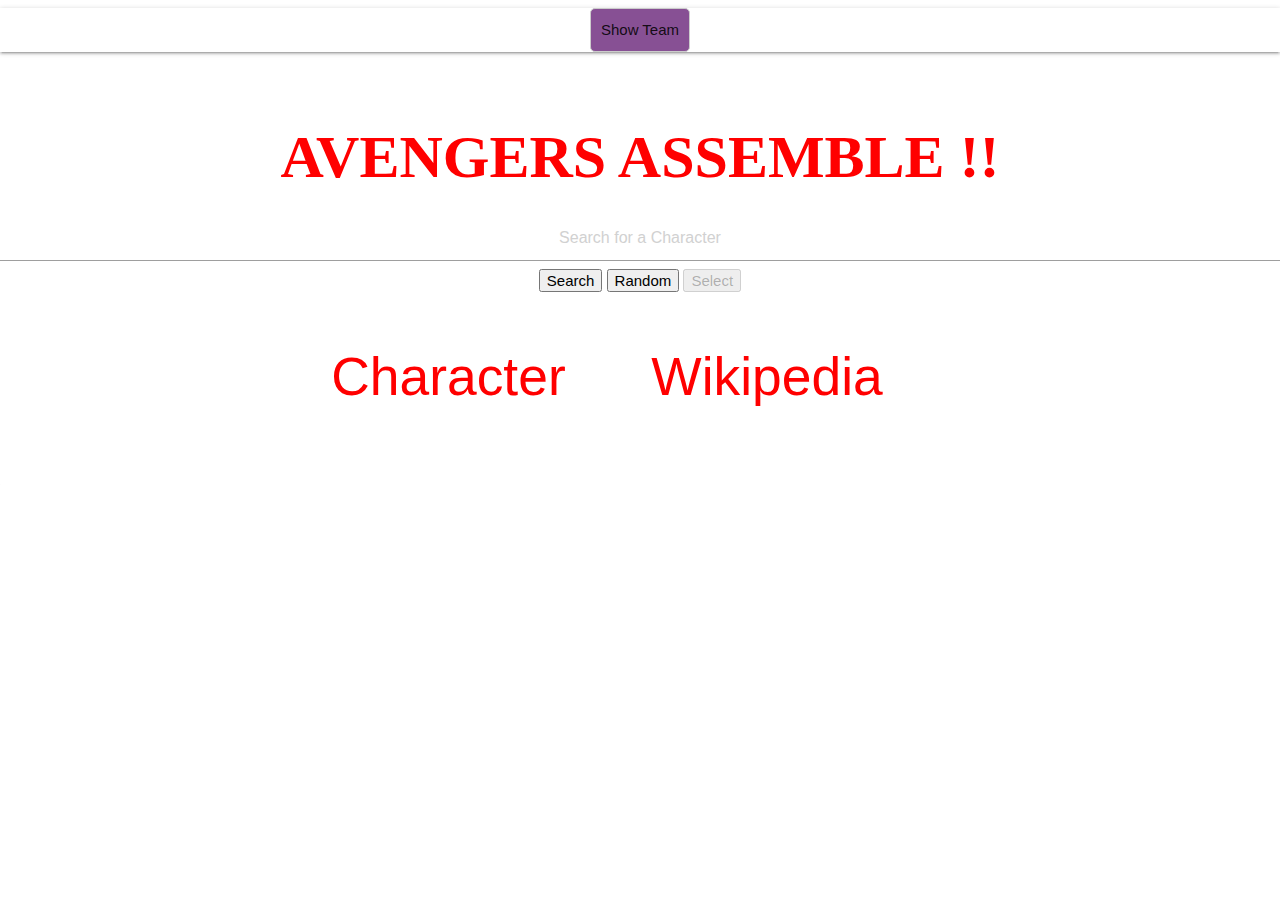
==== index.html @ ca075fa1 "centered the show team button" ====
<!DOCTYPE html>
<html lang="en">

<head>
  <meta http-equiv="Content-Type" content="text/html; charset=UTF-8" />
  <meta name="viewport" content="width=device-width, initial-scale=1, maximum-scale=1.0" />
  <title>Choose Your Avenger Team !!</title>

  <!-- CSS  -->
  <link rel="stylesheet" href="https://cdnjs.cloudflare.com/ajax/libs/materialize/1.0.0/css/materialize.min.css">
  <link href="assets/css/style.css" type="text/css" rel="stylesheet" />
  <link href="assets/css/dropdown.css" type="text/css" rel="stylesheet" />
</head>

<body>
  <ul class="collapsible" style="border: 0px none transparent;">
    <li>
      <div class="collapsible-body">
        <span>
          <div class="img-wrap" id="00">
            <span class="close">&times;</span>
            <img src="./assets/images/panther.jpeg" id="0" width="140" height="140"/>
          </div>

          <div class="img-wrap" id="11">
            <span class="close">&times;</span>
            <img src="./assets/images/panther.jpeg" id="1" width="140" height="140"/>
          </div>
          <div class="img-wrap" id="22">
            <span class="close">&times;</span>
            <img src="./assets/images/panther.jpeg" id="2"  width="140" height="140"/>
          </div>
          <div class="img-wrap" id="33">
            <span class="close">&times;</span>
            <img src="./assets/images/panther.jpeg" id="3"  width="140" height="140"/>
          </div>
          <div class="img-wrap">
            <span class="close" id="44">&times;</span>
            <img src="./assets/images/panther.jpeg" id="4"  width="140" height="140"/>
          </div>
          <button class="fill-team" id="fill-team-button">Fill Team</button>
          <button class="delete-team" id="delete-team-button">
            Delete Team
          </button>
        </span>
      </div>
      <div class="collapsible-header" style="background-color: transparent; padding:0; border: 0px none transparent;">
        <span  style="margin: auto; background-color: #875094; padding:10px; border:1px solid #CCC;border-radius: 5px;">Show Team</span>
      </div>
    </li>
  </ul>
  <div class="section no-pad-bot" id="index-banner"></div>
  <div class="row center">
    <h1 class="header" style="font-size: 60px">AVENGERS ASSEMBLE !!</h1>
      <form onSubmit="return false;"> 
        <input type="text" id="inputSearch" placeholder="Search for a Character" class="row center" style="color:white"/> <button id="btnSearch"
          type="button">Search</button> <button id="btnRandom" type="button">Random</button>
          <button id="btnSelect" type="button" disabled>Select</button>
      </form>
    </div>
    <div class="container">
      <div class="row">
        <div class="col s6" id="marvelTitle">
          <h2>Character</h2>
        </div>
        <div class="col s6" id="wikiTitle">
          <h2>Wikipedia</h2>
        </div>
      </div>
      <div class="row">
        <div class="col s6" id="marvelOutput"></div>
        <div class="col s6" id="wikiOutput"></div>
      </div>
    </div>
  </div>
  <script src="https://code.jquery.com/jquery-2.1.1.min.js"></script>
  <script src="https://cdnjs.cloudflare.com/ajax/libs/materialize/1.0.0/js/materialize.min.js"></script>
  <script src="./assets/js/randomCharacters.js"></script>
  <script src="./assets/js/teamDisplay.js"></script>
  <script src="./assets/js/keys.js"></script>
  <script src="./assets/js/apiCalls.js"></script>
  <img src="./assets/images/spinner.gif" width="1" height="1"/>
</body>

</html>
---- assets/css/style.css ----
/* Custom Stylesheet */
/**
 * Use this file to override Materialize files so you can update
 * the core Materialize files in the future
 *
 * Made By MaterializeCSS.com
 */

.icon-block {
  padding: center;
}
.icon-block .material-icons {
	font-size: flex;
}
.header {
  color: red;
  padding: center;
  font-family: fantasy;
  font-size: flex;
  font-weight: bolder;
  align-items: center;
  text-shadow: black;
}
.Character {
color: red;
font-weight: bold; 
background-color: white;
outline-width: 1vw;
}
.container {
  align-items: center;
  font-size: flex; flex: auto;
}
#marvelTitle {
  color: red;
  font-size: 50px; flex: auto;
}
#wikiTitle {
  color: red;
  font-size: 50px; flex: auto;
}
#marvelOutput {
 color: ivory;
}
#wikiOutput {
  color: black;
}
body {
  background-image: url("https://www.wallpaperflare.com/static/929/186/553/avengers-logo-marvel-emblem-wallpaper.jpg");
  background-repeat: no-repeat;
  background-attachment: fixed;
}
/* Override materialize so display doesn't have so much padding */
.carousel {
  height: 250px;
}
/* Make Carousel links white */
.carousel-item {
  color: ivory;
  text-align: center;
}
---- assets/css/dropdown.css ----
.icon-block {
    padding: 0 15px;
  }
  .icon-block .material-icons {
      font-size: inherit;
  }
  
  /* Container needed to position the button. Adjust the width as needed */
  .container {
    position: relative;
    width: 50%;
  }
  
  .img-wrap {
    position: relative;
    display: inline-block;
    border: 1px red solid;
    font-size: 0;
  }
  .img-wrap .close {
    position: absolute;
    top: 2px;
    right: 2px;
    z-index: 100;
    background-color: #FFF;
    padding: 5px 2px 2px;
    color: #000;
    font-weight: bold;
    cursor: pointer;
    opacity: .2;
    text-align: center;
    font-size: 22px;
    line-height: 10px;
    border-radius: 50%;
  }
  .img-wrap:hover .close {
    opacity: 1;
  }
  
  .fill-team {
      background-color: #2A75B3;
      border: none;
      border-radius: 8px;
      color: white;
      padding: 15px 32px;
      text-align: center;
      text-decoration: none;
      display: inline-block;
      font-size: 16px;
    }
  
    .delete-team {
      background-color: #760C10;
      border: none;
      border-radius: 8px;
      color: white;
      padding: 15px 32px;
      text-align: center;
      text-decoration: none;
      display: inline-block;
      font-size: 16px;
    }
  
    .button {
      transition-duration: 0.4s;
    }
    
    .delete-team:hover {
      background-color: #D7BB2B;
      color: white;
    }
  
    .fill-team:hover {
      background-color: #C31D10;
      color: white;
    }
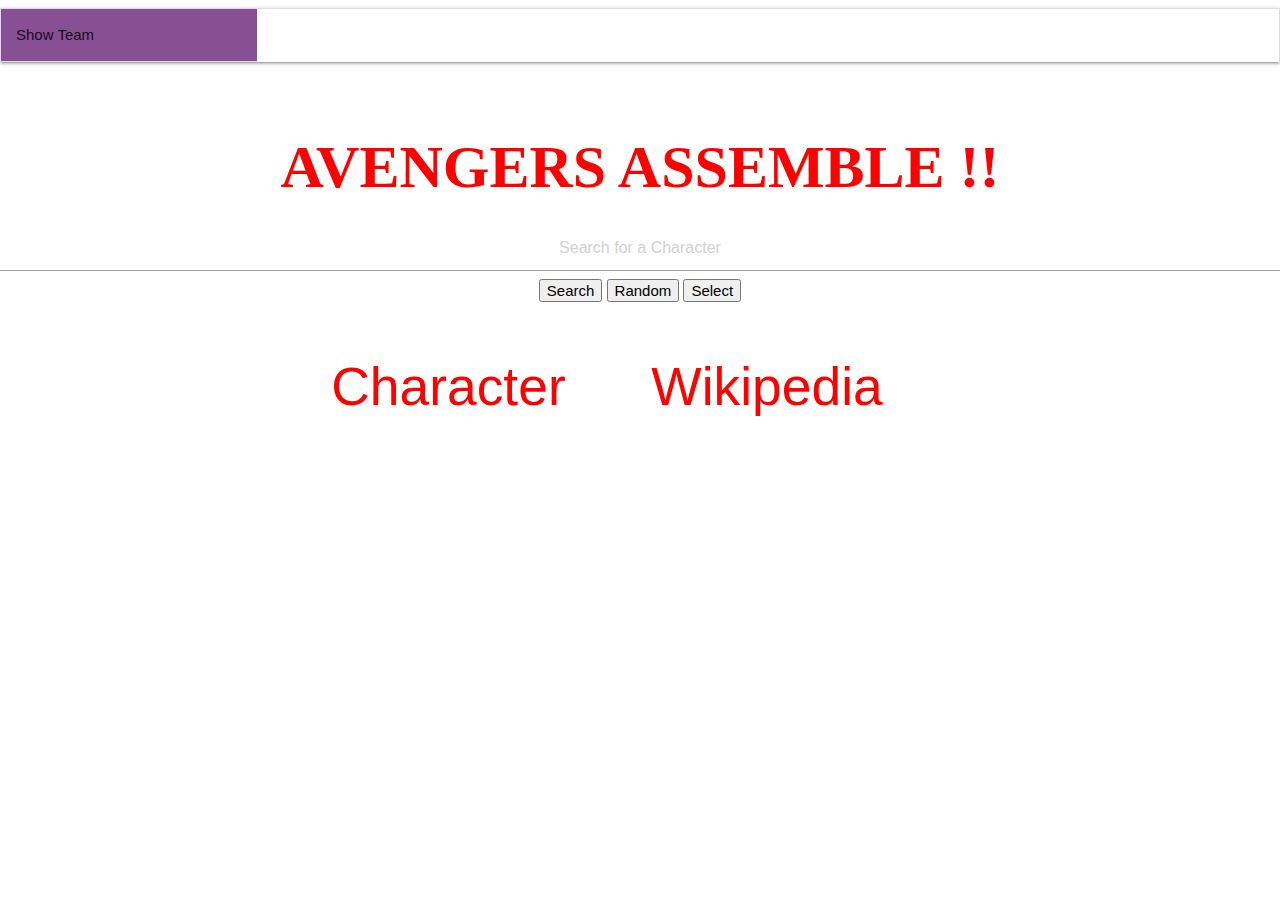
==== commit a0132154: "finish buttons" ====
--- a/index.html
+++ b/index.html
@@ -13,11 +13,11 @@
 </head>
 
 <body>
-  <ul class="collapsible" style="border: 0px none transparent;">
+  <ul class="collapsible">
     <li>
       <div class="collapsible-body">
         <span>
-          <div class="img-wrap" id="00">
+          <div class="img-wrap" id="10">
             <span class="close">&times;</span>
             <img src="./assets/images/panther.jpeg" id="0" width="140" height="140"/>
           </div>
@@ -26,26 +26,27 @@
             <span class="close">&times;</span>
             <img src="./assets/images/panther.jpeg" id="1" width="140" height="140"/>
           </div>
-          <div class="img-wrap" id="22">
+          <div class="img-wrap" id="12">
             <span class="close">&times;</span>
             <img src="./assets/images/panther.jpeg" id="2"  width="140" height="140"/>
           </div>
-          <div class="img-wrap" id="33">
+          <div class="img-wrap" id="13">
             <span class="close">&times;</span>
             <img src="./assets/images/panther.jpeg" id="3"  width="140" height="140"/>
           </div>
-          <div class="img-wrap">
-            <span class="close" id="44">&times;</span>
+          <div class="img-wrap" id="14">
+            <span class="close">&times;</span>
             <img src="./assets/images/panther.jpeg" id="4"  width="140" height="140"/>
           </div>
+          <br>
           <button class="fill-team" id="fill-team-button">Fill Team</button>
           <button class="delete-team" id="delete-team-button">
             Delete Team
           </button>
         </span>
       </div>
-      <div class="collapsible-header" style="background-color: transparent; padding:0; border: 0px none transparent;">
-        <span  style="margin: auto; background-color: #875094; padding:10px; border:1px solid #CCC;border-radius: 5px;">Show Team</span>
+      <div class="collapsible-header" style="width: 20%; text-align: center; background-color: #875094;">
+        <span>Show Team</span>
       </div>
     </li>
   </ul>
@@ -55,7 +56,7 @@
       <form onSubmit="return false;"> 
         <input type="text" id="inputSearch" placeholder="Search for a Character" class="row center" style="color:white"/> <button id="btnSearch"
           type="button">Search</button> <button id="btnRandom" type="button">Random</button>
-          <button id="btnSelect" type="button" disabled>Select</button>
+          <button id="btnSelect" type="button">Select</button>
       </form>
     </div>
     <div class="container">
@@ -68,7 +69,7 @@
         </div>
       </div>
       <div class="row">
-        <div class="col s6" id="marvelOutput"></div>
+        <div class="col s6" style="height:100px;" id="marvelOutput"></div>
         <div class="col s6" id="wikiOutput"></div>
       </div>
     </div>
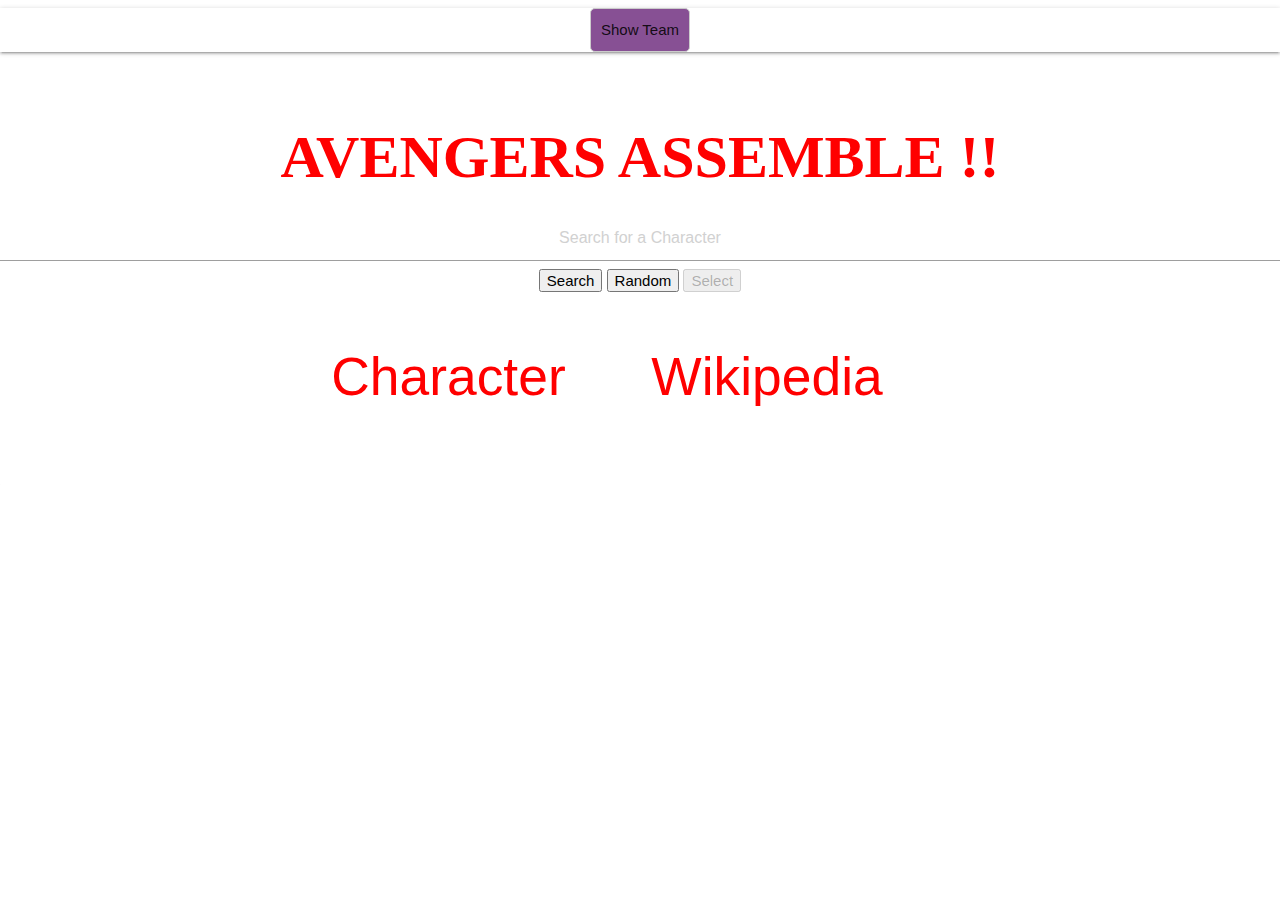
==== commit c7faed01: "Merge pull request #32 from jesseparent/feature/dropdown-final" ====
--- a/index.html
+++ b/index.html
@@ -13,7 +13,7 @@
 </head>
 
 <body>
-  <ul class="collapsible">
+  <ul class="collapsible" style="border: 0px none transparent;">
     <li>
       <div class="collapsible-body">
         <span>
@@ -45,8 +45,8 @@
           </button>
         </span>
       </div>
-      <div class="collapsible-header" style="width: 20%; text-align: center; background-color: #875094;">
-        <span>Show Team</span>
+      <div class="collapsible-header" style="background-color: transparent; padding:0; border: 0px none transparent;">
+        <span  style="margin: auto; background-color: #875094; padding:10px; border:1px solid #CCC;border-radius: 5px;">Show Team</span>
       </div>
     </li>
   </ul>
@@ -56,7 +56,7 @@
       <form onSubmit="return false;"> 
         <input type="text" id="inputSearch" placeholder="Search for a Character" class="row center" style="color:white"/> <button id="btnSearch"
           type="button">Search</button> <button id="btnRandom" type="button">Random</button>
-          <button id="btnSelect" type="button">Select</button>
+          <button id="btnSelect" type="button" disabled>Select</button>
       </form>
     </div>
     <div class="container">
@@ -69,7 +69,7 @@
         </div>
       </div>
       <div class="row">
-        <div class="col s6" style="height:100px;" id="marvelOutput"></div>
+        <div class="col s6" id="marvelOutput"></div>
         <div class="col s6" id="wikiOutput"></div>
       </div>
     </div>
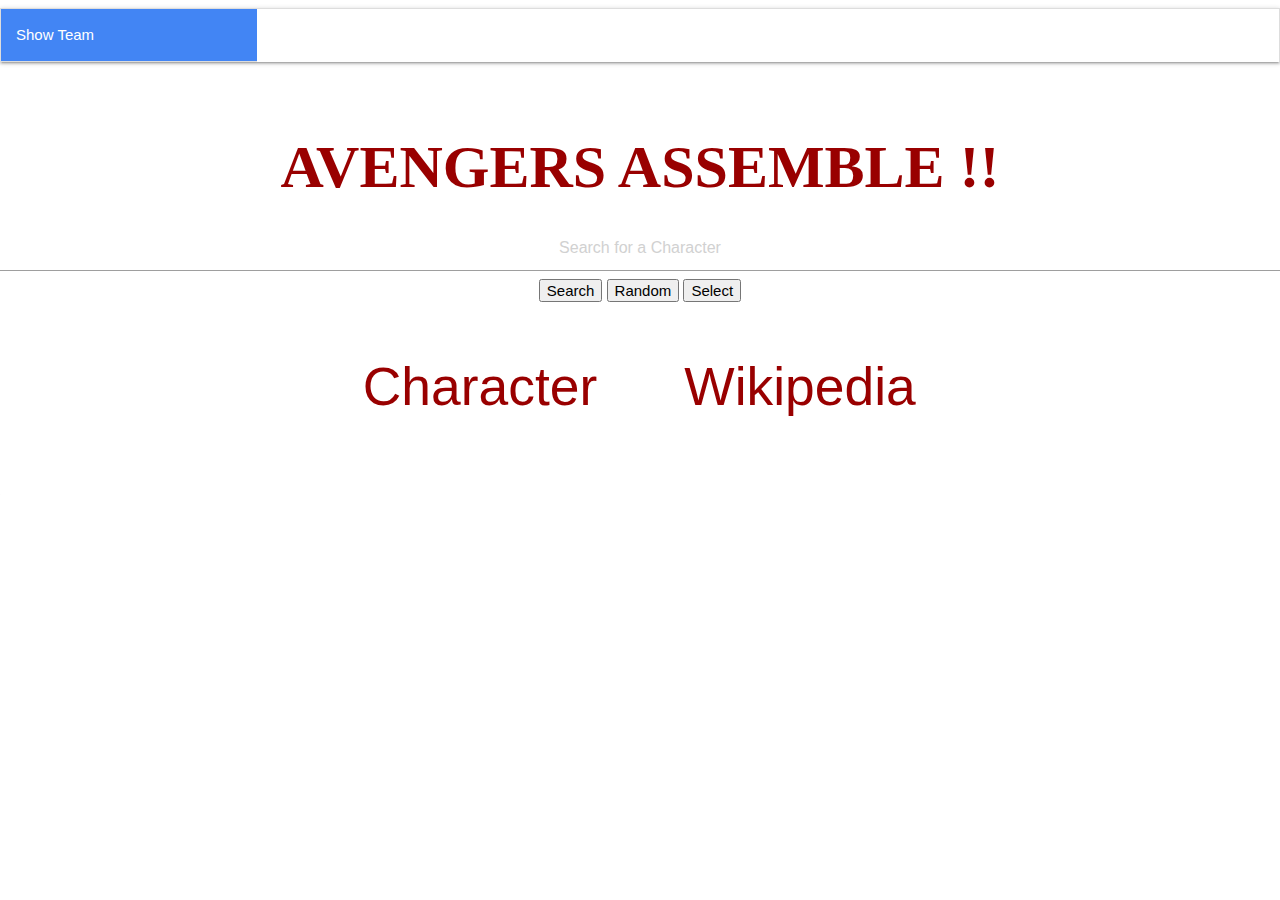
==== commit 6c6c075b: "added mobile interfacing and some style details" ====
--- a/index.html
+++ b/index.html
@@ -13,40 +13,39 @@
 </head>
 
 <body>
-  <ul class="collapsible" style="border: 0px none transparent;">
+  <ul class="collapsible">
     <li>
-      <div class="collapsible-body">
+      <div class="collapsible-body center">
         <span>
-          <div class="img-wrap" id="10">
+          <div class="img-wrap" id="00">
             <span class="close">&times;</span>
-            <img src="./assets/images/panther.jpeg" id="0" width="140" height="140"/>
+            <img src="./assets/images/panther.jpeg" id="0" width="140" height="140" />
           </div>
 
           <div class="img-wrap" id="11">
             <span class="close">&times;</span>
             <img src="./assets/images/panther.jpeg" id="1" width="140" height="140"/>
           </div>
-          <div class="img-wrap" id="12">
+          <div class="img-wrap" id="22">
             <span class="close">&times;</span>
             <img src="./assets/images/panther.jpeg" id="2"  width="140" height="140"/>
           </div>
-          <div class="img-wrap" id="13">
+          <div class="img-wrap" id="33">
             <span class="close">&times;</span>
             <img src="./assets/images/panther.jpeg" id="3"  width="140" height="140"/>
           </div>
-          <div class="img-wrap" id="14">
-            <span class="close">&times;</span>
+          <div class="img-wrap">
+            <span class="close" id="44">&times;</span>
             <img src="./assets/images/panther.jpeg" id="4"  width="140" height="140"/>
           </div>
-          <br>
           <button class="fill-team" id="fill-team-button">Fill Team</button>
           <button class="delete-team" id="delete-team-button">
             Delete Team
           </button>
         </span>
       </div>
-      <div class="collapsible-header" style="background-color: transparent; padding:0; border: 0px none transparent;">
-        <span  style="margin: auto; background-color: #875094; padding:10px; border:1px solid #CCC;border-radius: 5px;">Show Team</span>
+      <div class="collapsible-header" style="width: 20%; text-align: center; background-color: #4285f4; color: white;">
+        <span>Show Team</span>
       </div>
     </li>
   </ul>
@@ -56,23 +55,29 @@
       <form onSubmit="return false;"> 
         <input type="text" id="inputSearch" placeholder="Search for a Character" class="row center" style="color:white"/> <button id="btnSearch"
           type="button">Search</button> <button id="btnRandom" type="button">Random</button>
-          <button id="btnSelect" type="button" disabled>Select</button>
+          <button id="btnSelect" type="button">Select</button>
       </form>
     </div>
-    <div class="container">
-      <div class="row">
-        <div class="col s6" id="marvelTitle">
-          <h2>Character</h2>
-        </div>
-        <div class="col s6" id="wikiTitle">
-          <h2>Wikipedia</h2>
-        </div>
-      </div>
-      <div class="row">
-        <div class="col s6" id="marvelOutput"></div>
-        <div class="col s6" id="wikiOutput"></div>
-      </div>
-    </div>
+    <div class="container"> <div class="row center flex"> 
+      <div class="col s12 m12 l6" id="marvelTitle">
+      <span class="flow-text"> 
+      <h2>Character</h2> 
+    </span> 
+  </div> 
+  <div class="col s12 m12 l6" id="wikiTitle">
+    <span class="flow-text"> 
+      <h2>Wikipedia</h2> 
+    </span> 
+    </div> 
+  </div> 
+    <div class="row center flex"> 
+      <div class="col s12 m12 l6" id="marvelOutput">
+
+    </div> 
+    <div class="col s12 m12 l6" id="wikiOutput">
+
+    </div> 
+  </div> 
   </div>
   <script src="https://code.jquery.com/jquery-2.1.1.min.js"></script>
   <script src="https://cdnjs.cloudflare.com/ajax/libs/materialize/1.0.0/js/materialize.min.js"></script>
--- a/assets/css/style.css
+++ b/assets/css/style.css
@@ -13,7 +13,8 @@
 	font-size: flex;
 }
 .header {
-  color: red;
+  color: #990000ff;
+  text-shadow: 2px 2px 9900005b;
   padding: center;
   font-family: fantasy;
   font-size: flex;
@@ -22,7 +23,7 @@
   text-shadow: black;
 }
 .Character {
-color: red;
+color: #990000ff;
 font-weight: bold; 
 background-color: white;
 outline-width: 1vw;
@@ -32,19 +33,23 @@
   font-size: flex; flex: auto;
 }
 #marvelTitle {
-  color: red;
+  color: #990000ff;
   font-size: 50px; flex: auto;
 }
 #wikiTitle {
-  color: red;
+  color: #990000ff;
   font-size: 50px; flex: auto;
 }
+
 #marvelOutput {
- color: ivory;
+ color: ivory; 
 }
+
 #wikiOutput {
   color: black;
+  
 }
+
 body {
   background-image: url("https://www.wallpaperflare.com/static/929/186/553/avengers-logo-marvel-emblem-wallpaper.jpg");
   background-repeat: no-repeat;
--- a/assets/css/dropdown.css
+++ b/assets/css/dropdown.css
@@ -14,7 +14,7 @@
   .img-wrap {
     position: relative;
     display: inline-block;
-    border: 1px red solid;
+    border: 1px #990000ff solid;
     font-size: 0;
   }
   .img-wrap .close {
@@ -38,7 +38,7 @@
   }
   
   .fill-team {
-      background-color: #2A75B3;
+      background-color: #4285f4;
       border: none;
       border-radius: 8px;
       color: white;
@@ -50,7 +50,7 @@
     }
   
     .delete-team {
-      background-color: #760C10;
+      background-color: #990000ff;
       border: none;
       border-radius: 8px;
       color: white;
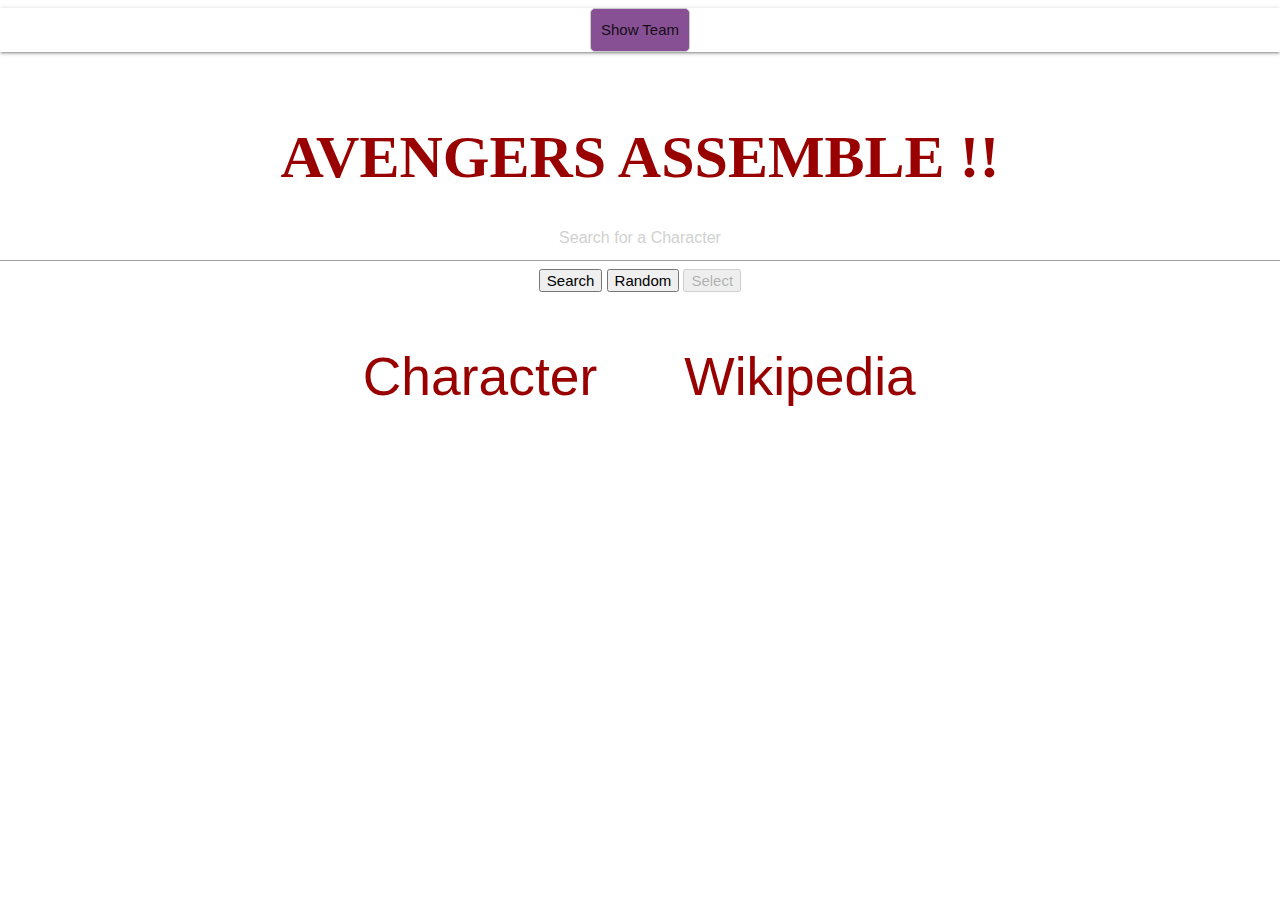
==== commit 910e9441: "Merge branch 'master' into feature/mobile" ====
--- a/index.html
+++ b/index.html
@@ -13,39 +13,39 @@
 </head>
 
 <body>
-  <ul class="collapsible">
+  <ul class="collapsible" style="border: 0px none transparent;">
     <li>
       <div class="collapsible-body center">
         <span>
-          <div class="img-wrap" id="00">
-            <span class="close">&times;</span>
-            <img src="./assets/images/panther.jpeg" id="0" width="140" height="140" />
+          <div class="img-wrap" id="10">
+            <span class="close" id="close0" style="visibility: hidden;">&times;</span>
+            <img class="teamMember" src="./assets/images/panther.jpeg" id="0" width="140" height="140"/>
           </div>
-
           <div class="img-wrap" id="11">
-            <span class="close">&times;</span>
-            <img src="./assets/images/panther.jpeg" id="1" width="140" height="140"/>
+            <span class="close" id="close1" style="visibility: hidden;">&times;</span>
+            <img class="teamMember" src="./assets/images/panther.jpeg" id="1" width="140" height="140"/>
           </div>
-          <div class="img-wrap" id="22">
-            <span class="close">&times;</span>
-            <img src="./assets/images/panther.jpeg" id="2"  width="140" height="140"/>
+          <div class="img-wrap" id="12">
+            <span class="close" id="close2" style="visibility: hidden;">&times;</span>
+            <img class="teamMember" src="./assets/images/panther.jpeg" id="2"  width="140" height="140"/>
           </div>
-          <div class="img-wrap" id="33">
-            <span class="close">&times;</span>
-            <img src="./assets/images/panther.jpeg" id="3"  width="140" height="140"/>
+          <div class="img-wrap" id="13">
+            <span class="close" id="close3" style="visibility: hidden;">&times;</span>
+            <img class="teamMember" src="./assets/images/panther.jpeg" id="3"  width="140" height="140"/>
           </div>
-          <div class="img-wrap">
-            <span class="close" id="44">&times;</span>
-            <img src="./assets/images/panther.jpeg" id="4"  width="140" height="140"/>
+          <div class="img-wrap" id="14">
+            <span class="close" id="close4" style="visibility: hidden;">&times;</span>
+            <img class="teamMember" src="./assets/images/panther.jpeg" id="4"  width="140" height="140"/>
           </div>
+          <br>
           <button class="fill-team" id="fill-team-button">Fill Team</button>
           <button class="delete-team" id="delete-team-button">
             Delete Team
           </button>
         </span>
       </div>
-      <div class="collapsible-header" style="width: 20%; text-align: center; background-color: #4285f4; color: white;">
-        <span>Show Team</span>
+      <div class="collapsible-header" style="background-color: transparent; padding:0; border: 0px none transparent;">
+        <span id="teamDisplay" style="margin: auto; background-color: #875094; padding:10px; border:1px solid #CCC;border-radius: 5px;">Show Team</span>
       </div>
     </li>
   </ul>
@@ -55,7 +55,7 @@
       <form onSubmit="return false;"> 
         <input type="text" id="inputSearch" placeholder="Search for a Character" class="row center" style="color:white"/> <button id="btnSearch"
           type="button">Search</button> <button id="btnRandom" type="button">Random</button>
-          <button id="btnSelect" type="button">Select</button>
+          <button id="btnSelect" type="button" disabled>Select</button>
       </form>
     </div>
     <div class="container"> <div class="row center flex"> 
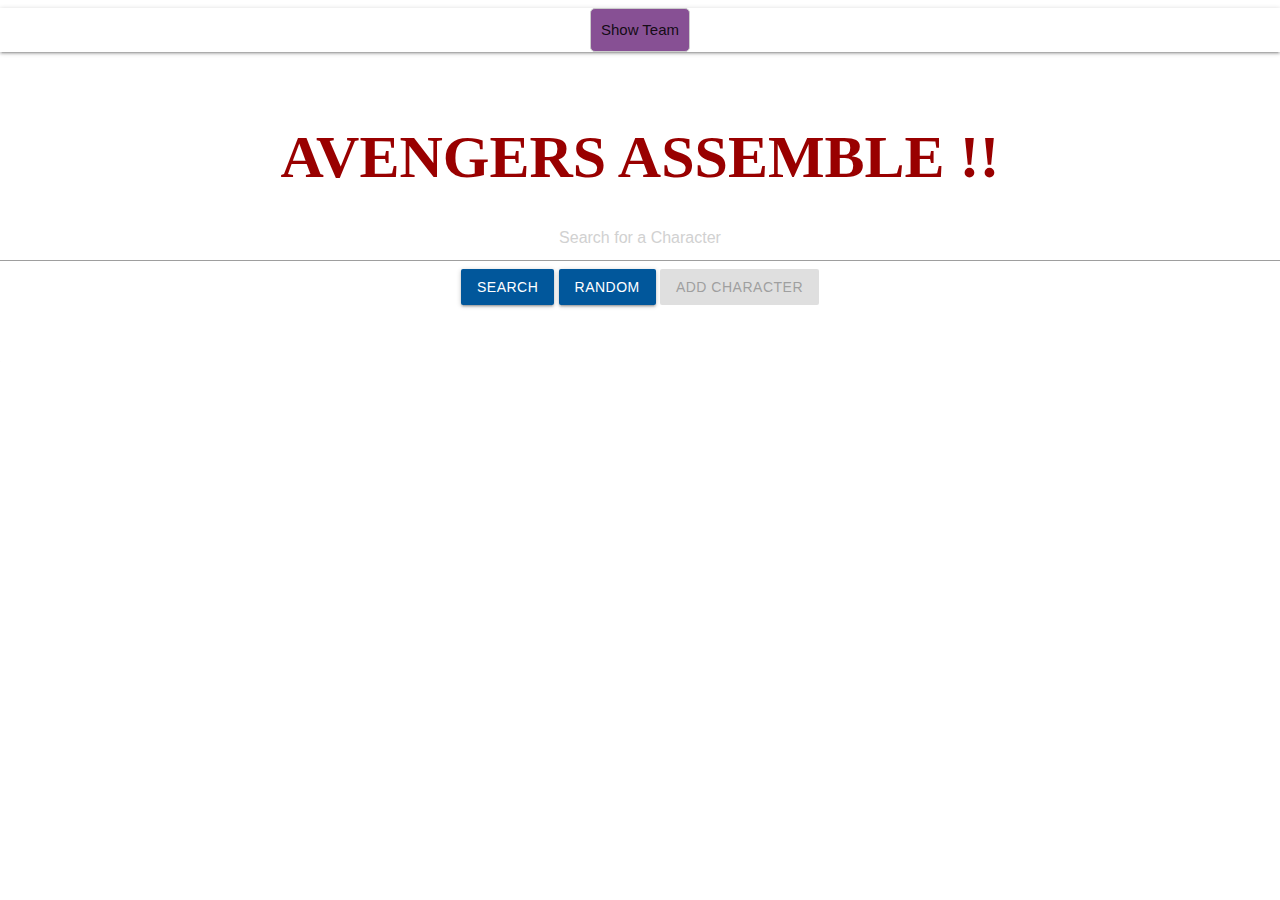
==== commit b20465a9: "stylized and enhanced mobile features" ====
--- a/index.html
+++ b/index.html
@@ -53,32 +53,18 @@
   <div class="row center">
     <h1 class="header" style="font-size: 60px">AVENGERS ASSEMBLE !!</h1>
       <form onSubmit="return false;"> 
-        <input type="text" id="inputSearch" placeholder="Search for a Character" class="row center" style="color:white"/> <button id="btnSearch"
-          type="button">Search</button> <button id="btnRandom" type="button">Random</button>
-          <button id="btnSelect" type="button" disabled>Select</button>
+        <input type="text" id="inputSearch" placeholder="Search for a Character" class="row center" style="color:white"/> 
+        <button id="btnSearch" type="button" a class="waves-effect #01579b light-blue darken-4 btn">Search</a></button> 
+        <button id="btnRandom" type="button" a class="waves-effect #01579b light-blue darken-4 btn">Random</a></button>
+          <button id="btnSelect" type="button" a class="waves-effect #01579b light-blue darken-4 btn" disabled >Add Character</a></button>
       </form>
     </div>
-    <div class="container"> <div class="row center flex"> 
-      <div class="col s12 m12 l6" id="marvelTitle">
-      <span class="flow-text"> 
-      <h2>Character</h2> 
-    </span> 
-  </div> 
-  <div class="col s12 m12 l6" id="wikiTitle">
-    <span class="flow-text"> 
-      <h2>Wikipedia</h2> 
-    </span> 
-    </div> 
-  </div> 
-    <div class="row center flex"> 
-      <div class="col s12 m12 l6" id="marvelOutput">
+    <div class="row">
+      <div class="col m6 pull-6" style="align-items: center" id="marvelOutput"><span class="flow-text"></span></div>
+      <div class="col m6 push-6" id="wikiOutput"><span class="flow-text"></span></div>
+    </div>
 
-    </div> 
-    <div class="col s12 m12 l6" id="wikiOutput">
 
-    </div> 
-  </div> 
-  </div>
   <script src="https://code.jquery.com/jquery-2.1.1.min.js"></script>
   <script src="https://cdnjs.cloudflare.com/ajax/libs/materialize/1.0.0/js/materialize.min.js"></script>
   <script src="./assets/js/randomCharacters.js"></script>
